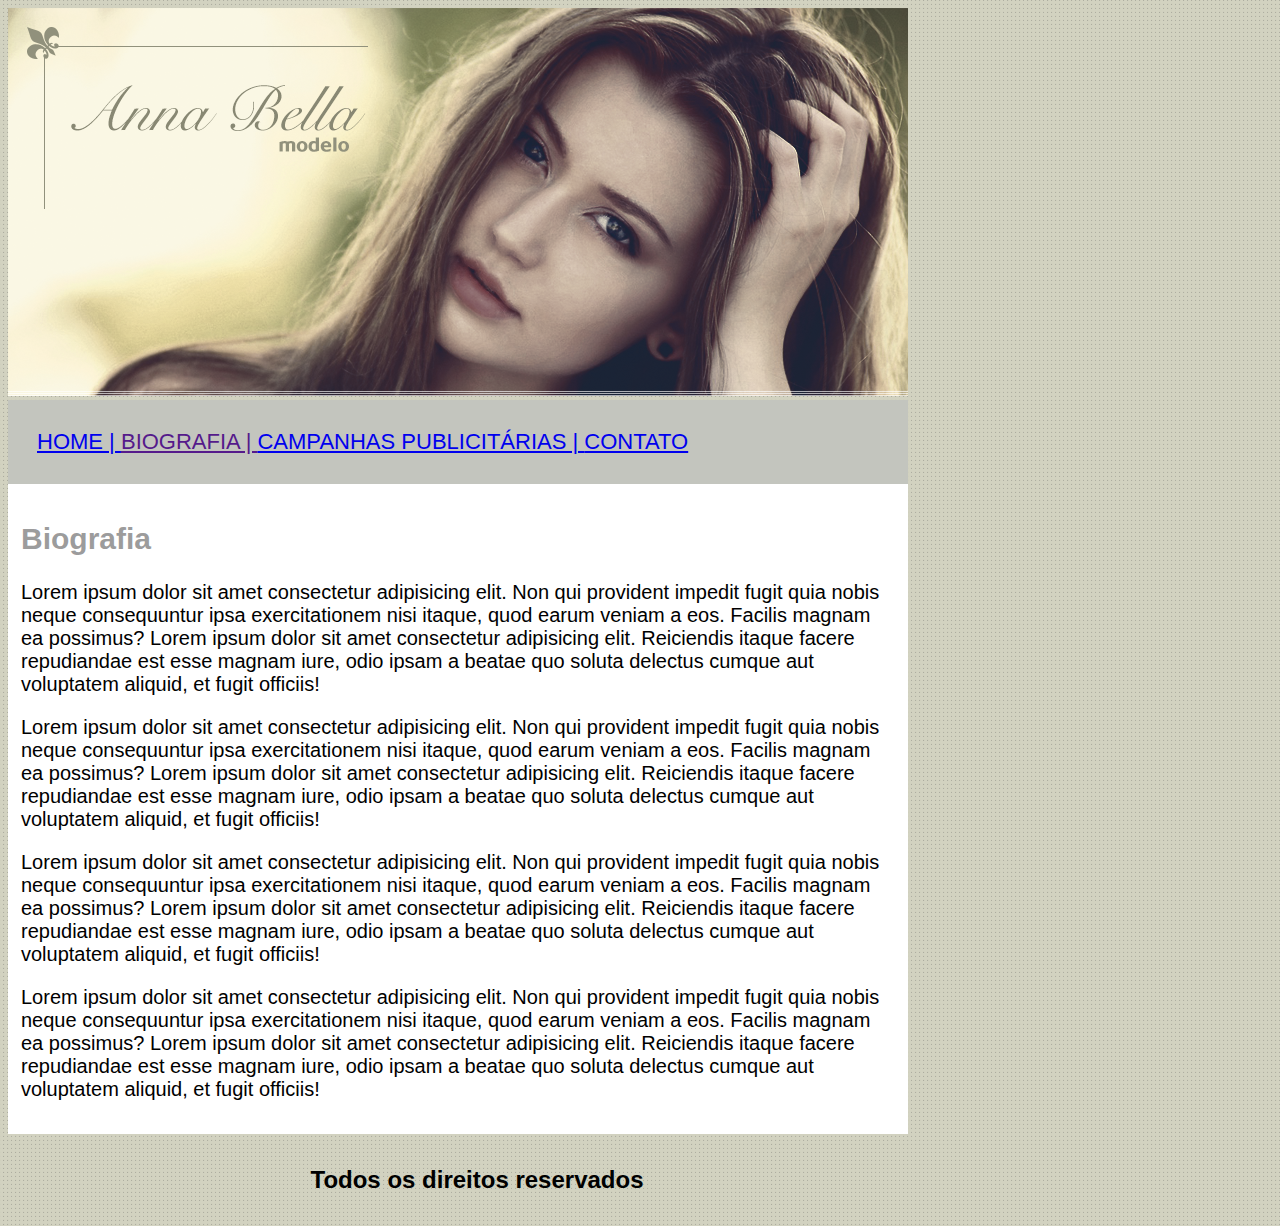
==== site-anna-bella/biografia.html @ f9dd2dfd "Primeira versão" ====
<!DOCTYPE html>
<html lang="en">
<head>
    <meta charset="UTF-8">
    <meta name="viewport" content="width=device-width, initial-scale=1.0">
    <title>Home</title>
    <link rel="stylesheet" href="estilos.css">
</head>
<body id="fundo">
    <div>
        <div>
            <img src="img/capa.png" alt="">
        </div>
        <div id="cabecalho">
            
            <span><a href="index.html"> HOME | </a></span>
            <span><a href=""> BIOGRAFIA | </a></span>
            <span><a href="campanhas.html"> CAMPANHAS PUBLICITÁRIAS | </a></span>
            <span><a href="contato.html"> CONTATO </a></span>          
            
        </div>
        <div class="conteudo">
            <h2 class="titulohome">Biografia</h2>
            <p>
                Lorem ipsum dolor sit amet consectetur adipisicing elit. Non qui provident impedit fugit quia nobis neque consequuntur ipsa exercitationem nisi itaque, quod earum veniam a eos. Facilis magnam ea possimus? Lorem ipsum dolor sit amet consectetur adipisicing elit. Reiciendis itaque facere repudiandae est esse magnam iure, odio ipsam a beatae quo soluta delectus cumque aut voluptatem aliquid, et fugit officiis!
            </p>
            <p>
                Lorem ipsum dolor sit amet consectetur adipisicing elit. Non qui provident impedit fugit quia nobis neque consequuntur ipsa exercitationem nisi itaque, quod earum veniam a eos. Facilis magnam ea possimus? Lorem ipsum dolor sit amet consectetur adipisicing elit. Reiciendis itaque facere repudiandae est esse magnam iure, odio ipsam a beatae quo soluta delectus cumque aut voluptatem aliquid, et fugit officiis!
            </p>
            <p>
                Lorem ipsum dolor sit amet consectetur adipisicing elit. Non qui provident impedit fugit quia nobis neque consequuntur ipsa exercitationem nisi itaque, quod earum veniam a eos. Facilis magnam ea possimus? Lorem ipsum dolor sit amet consectetur adipisicing elit. Reiciendis itaque facere repudiandae est esse magnam iure, odio ipsam a beatae quo soluta delectus cumque aut voluptatem aliquid, et fugit officiis!
            </p>
            <p>
                Lorem ipsum dolor sit amet consectetur adipisicing elit. Non qui provident impedit fugit quia nobis neque consequuntur ipsa exercitationem nisi itaque, quod earum veniam a eos. Facilis magnam ea possimus? Lorem ipsum dolor sit amet consectetur adipisicing elit. Reiciendis itaque facere repudiandae est esse magnam iure, odio ipsam a beatae quo soluta delectus cumque aut voluptatem aliquid, et fugit officiis!
            </p>
        </div>
        <div id="rodape">
            Todos os direitos reservados
        </div>
    </div>
</body>
</html>
---- site-anna-bella/estilos.css ----
/* ESTRUTURA DA PAGINA */
#fundo {
    background: url("img/fundo.png") repeat right;

}
#cabecalho{
    color: rgba(130, 136, 119, 0.863);
    background-color: rgb(195, 197, 190);
    background-size: 870px;
    border: 17px solid rgb(195, 197, 190);
    width: 842px;   
    text-decoration: none;
    font-size: 22px;
    padding: 12px;
    text-align: left;
    font-family: Arial, Helvetica, sans-serif
}
.conteudo {
    border: 13px solid white;
    width: 874px;
    background-color: white;
    font-family: 'Gill Sans', 'Gill Sans MT', Calibri, 'Trebuchet MS', sans-serif;
    font-size: 20px;
}
#rodape {
    margin: 32px;
    width: 874px;
    text-align: center;
    font-family: 'Gill Sans', 'Gill Sans MT', Calibri, 'Trebuchet MS', sans-serif;
    font-weight: bold  ;
    font-size:24px ;
}

/* TITULO */
.titulohome{
    color: rgba(134, 134, 134, 0.822);
}

.bordaimg{
    border: 16px solid gray;
    
}
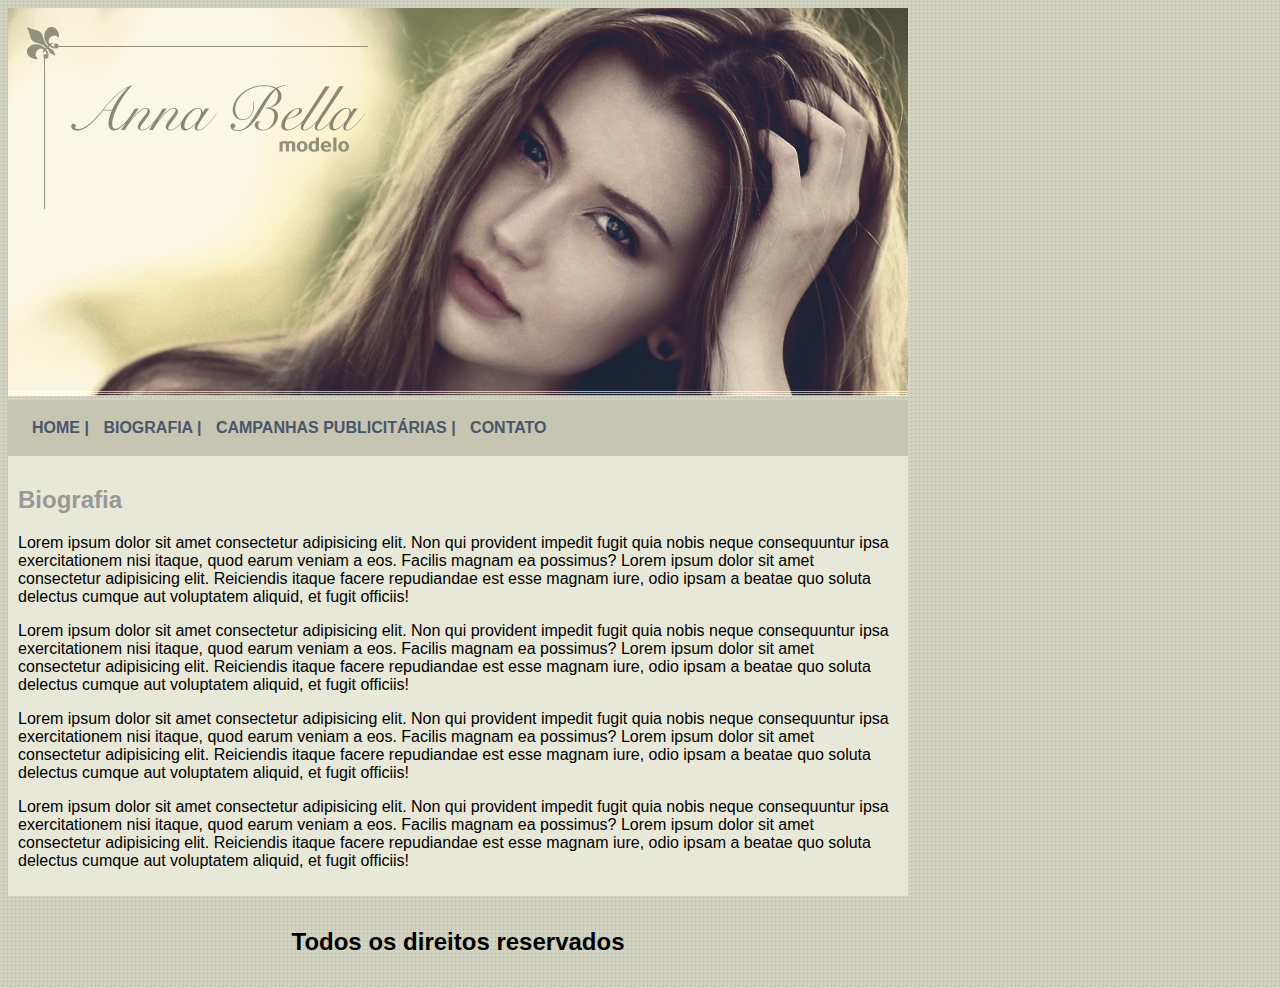
==== commit a03359eb: "atualização" ====
--- a/site-anna-bella/biografia.html
+++ b/site-anna-bella/biografia.html
@@ -3,23 +3,19 @@
 <head>
     <meta charset="UTF-8">
     <meta name="viewport" content="width=device-width, initial-scale=1.0">
-    <title>Home</title>
-    <link rel="stylesheet" href="estilos.css">
+    <title>Biografia</title>
+    <link rel="stylesheet" type="text/css" href="estilos.css">
 </head>
-<body id="fundo">
-    <div>
-        <div>
-            <img src="img/capa.png" alt="">
+<body>
+    <div id="principal">
+        <img src="img/capa.png" alt="">
+        <div id="cabecalho">
+            <a href="index.html"> HOME | </a>
+            <a href=""> BIOGRAFIA | </a>
+            <a href="campanhas.html"> CAMPANHAS PUBLICITÁRIAS | </a>
+            <a href="contato.html"> CONTATO </a>        
         </div>
-        <div id="cabecalho">
-            
-            <span><a href="index.html"> HOME | </a></span>
-            <span><a href=""> BIOGRAFIA | </a></span>
-            <span><a href="campanhas.html"> CAMPANHAS PUBLICITÁRIAS | </a></span>
-            <span><a href="contato.html"> CONTATO </a></span>          
-            
-        </div>
-        <div class="conteudo">
+        <div id="conteudo">
             <h2 class="titulohome">Biografia</h2>
             <p>
                 Lorem ipsum dolor sit amet consectetur adipisicing elit. Non qui provident impedit fugit quia nobis neque consequuntur ipsa exercitationem nisi itaque, quod earum veniam a eos. Facilis magnam ea possimus? Lorem ipsum dolor sit amet consectetur adipisicing elit. Reiciendis itaque facere repudiandae est esse magnam iure, odio ipsam a beatae quo soluta delectus cumque aut voluptatem aliquid, et fugit officiis!
--- a/site-anna-bella/estilos.css
+++ b/site-anna-bella/estilos.css
@@ -1,30 +1,23 @@
 /* ESTRUTURA DA PAGINA */
-#fundo {
-    background: url("img/fundo.png") repeat right;
+body {
+    background: #d2d2c1 url("img/fundo.png") repeat right;
+    font: 16px Arial, Helvetica, sans-serif;
+}
 
+#principal {
+    width: 900px;
 }
 #cabecalho{
-    color: rgba(130, 136, 119, 0.863);
-    background-color: rgb(195, 197, 190);
-    background-size: 870px;
-    border: 17px solid rgb(195, 197, 190);
-    width: 842px;   
-    text-decoration: none;
-    font-size: 22px;
-    padding: 12px;
-    text-align: left;
-    font-family: Arial, Helvetica, sans-serif
+    background: #c5c5b2;
+    border: 1px solid #c5c5b2;
+    padding: 18px;
 }
-.conteudo {
-    border: 13px solid white;
-    width: 874px;
-    background-color: white;
-    font-family: 'Gill Sans', 'Gill Sans MT', Calibri, 'Trebuchet MS', sans-serif;
-    font-size: 20px;
+#conteudo {
+    background-color: #e8e8d9;
+    padding: 10px;
 }
 #rodape {
     margin: 32px;
-    width: 874px;
     text-align: center;
     font-family: 'Gill Sans', 'Gill Sans MT', Calibri, 'Trebuchet MS', sans-serif;
     font-weight: bold  ;
@@ -40,5 +33,11 @@
     border: 16px solid gray;
     
 }
+a {
+    text-decoration: none;
+    color: #4b566a;
+    font-weight: bold;
+    padding: 5px;
+}
 
 
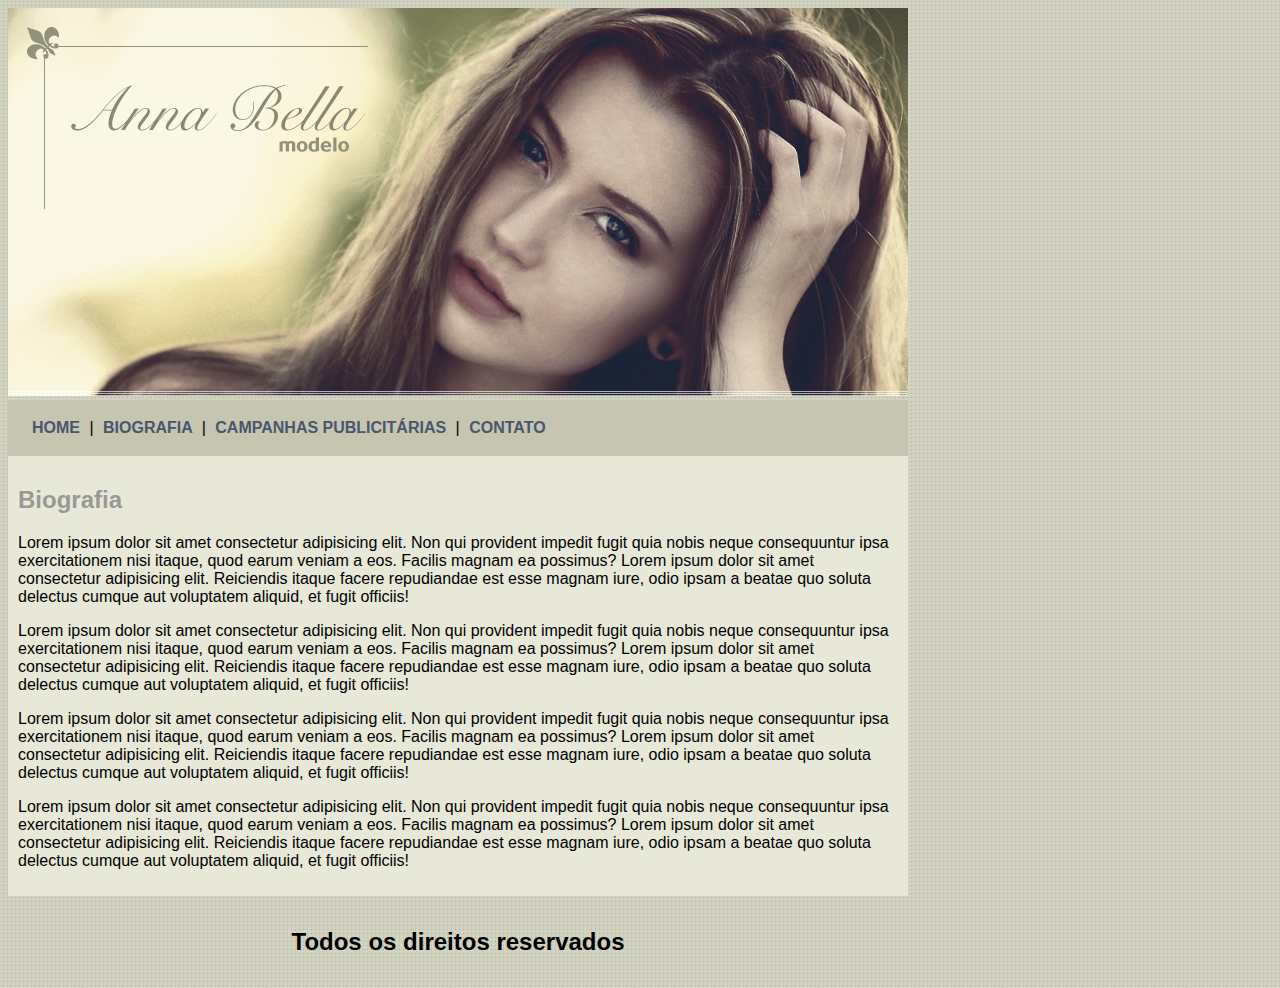
==== commit b923a0fc: "Finalização" ====
--- a/site-anna-bella/biografia.html
+++ b/site-anna-bella/biografia.html
@@ -10,9 +10,9 @@
     <div id="principal">
         <img src="img/capa.png" alt="">
         <div id="cabecalho">
-            <a href="index.html"> HOME | </a>
-            <a href=""> BIOGRAFIA | </a>
-            <a href="campanhas.html"> CAMPANHAS PUBLICITÁRIAS | </a>
+            <a href="index.html"> HOME </a> | 
+            <a href=""> BIOGRAFIA </a> | 
+            <a href="campanhas.html"> CAMPANHAS PUBLICITÁRIAS </a> | 
             <a href="contato.html"> CONTATO </a>        
         </div>
         <div id="conteudo">
--- a/site-anna-bella/estilos.css
+++ b/site-anna-bella/estilos.css
@@ -15,6 +15,7 @@
 #conteudo {
     background-color: #e8e8d9;
     padding: 10px;
+    
 }
 #rodape {
     margin: 32px;
@@ -30,7 +31,7 @@
 }
 
 .bordaimg{
-    border: 16px solid gray;
+    border: 10px solid #c3c3ae;
     
 }
 a {
@@ -39,5 +40,11 @@
     font-weight: bold;
     padding: 5px;
 }
+h1 {
+
+    color: #828271;
+    font-size: 1.2em;
+
+}
 
 
